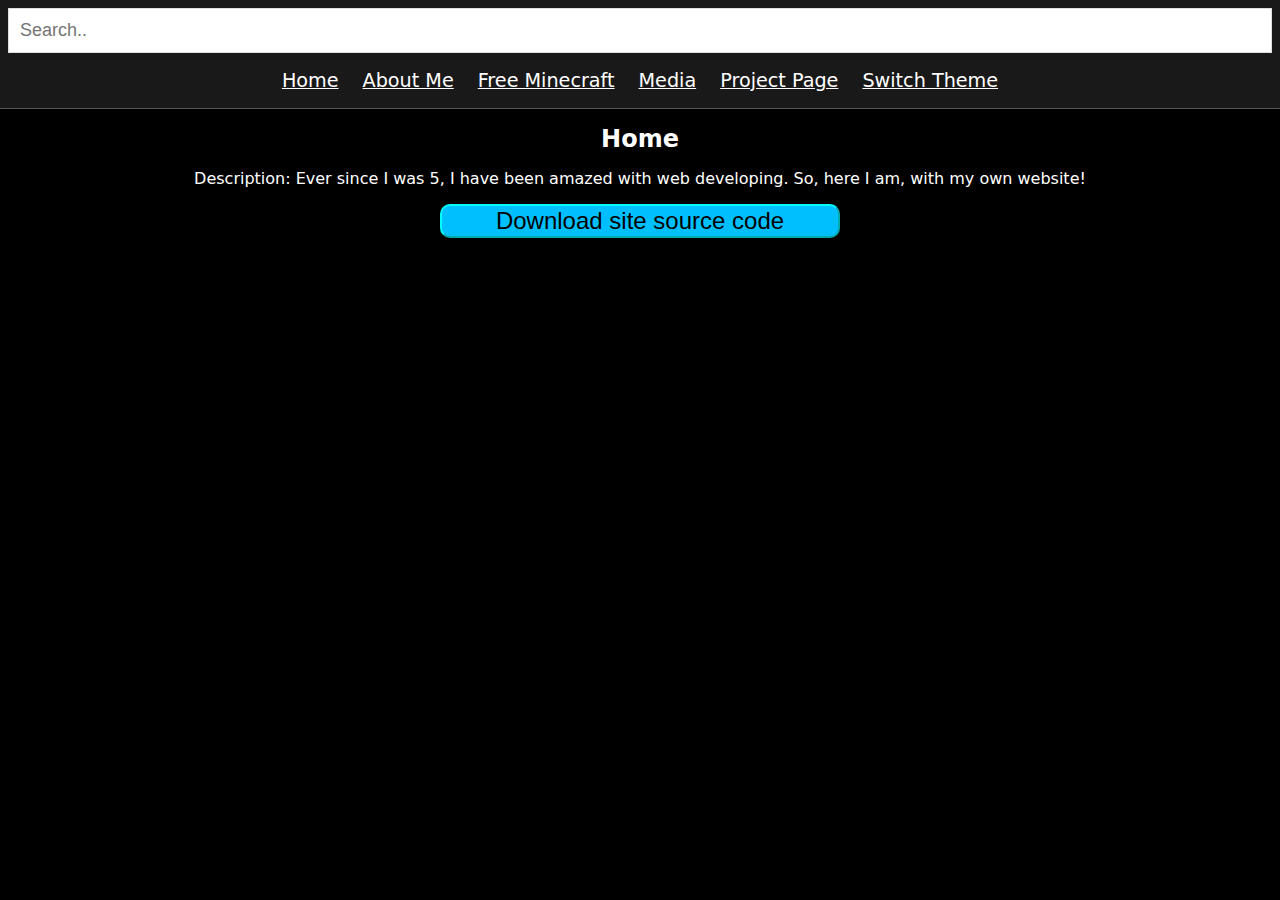
==== content/index.html @ 5429c4e2 "test" ====
<!DOCTYPE html>
<html lang="en">
  <head>
    <title>Home</title>
    <meta charset="UTF-8" />
    <meta name="viewport" content="width=device-width" />
    <link rel="stylesheet" href="styles.css" />
    <script type="module" src="script.js"></script>
  </head>
  <body>
    <nav id="nav">
      <input type="text" id="mySearch" onkeyup="myFunction()" placeholder="Search.." title="Type in a category">
      <a href="./index.html">Home</a>
      <a href="./aboutMe.html">About Me</a>
      <a href="./minecraft.html">Free Minecraft</a>
      <a href="./media.html">Media</a>
      <a href="https://github.com/Thing34872/thing34872.github.io/tree/main">Project Page</a>
      <a href="https://thing34872.github.io/content2/index.html">Switch Theme</a>
    </nav>
      <h1>Home</h1>

      <p>Description: Ever since I was 5, I have been amazed with web developing. So, here I am, with my own website!</p> 
      <p><button onclick="download()" style="width: 400px;">Download site source code</button></p>
      <script>
        function myFunction() {
  var input, filter, ul, li, a, i;
  input = document.getElementById("mySearch");
  filter = input.value.toUpperCase();
  ul = document.getElementById("nav");
  li = ul.getElementsByTagName("li");
  for (i = 0; i < li.length; i++) {
    a = li[i].getElementsByTagName("a")[0];
    if (a.innerHTML.toUpperCase().indexOf(filter) > -1) {
      li[i].style.display = "";
    } else {
      li[i].style.display = "none";
    }
  }
}
        function download() {
          window.location = 'https://github.com/Thing34872/thing34872.github.io/archive/refs/heads/main.zip'
        }      </script>
  </body>
</html>
---- content/styles.css ----
* {
  box-sizing: border-box;
}

#mySearch {
  width: 100%;
  font-size: 18px;
  padding: 11px;
  border: 1px solid #ddd;
}

.row {
  display: flex;
}


body {
  margin: 0;
  font-family: system-ui, sans-serif;
  color: rgb(255, 255, 255);
  background-color: rgb(0, 0, 0);
}

.dark-mode {
  background-color: black;
  color: white;
}

nav {
  display: flex;
  flex-wrap: wrap;
  align-items: center;
  justify-content: center;
  padding: 0.5rem;
  gap: 0.5rem;
  border-bottom: solid 1px #575555;
  background-color: #1a1919;
}

nav a {
  color: white;
  font-size: larger;
  align-items: center;
  padding: 0.5rem;
  gap: 0.5rem;
}

nav a:hover {
  transition: 0.2s ease-in;
  color: grey;
}

main {
  padding: 1rem;
}

h1 {
  font-weight: bold;
  font-size: 1.5rem;
  text-align: center;
}
img {
  width: 50px;
  height: 50px;
}
iframe {
  width: 100%;
  height: 350px;
}
button {
  color: rgb(0, 0, 0);
  background-color: deepskyblue;
  text-align: center;
  width: 250px;
  border-radius: 10px;
  border-color: aqua;
  font-size: x-large;
}
div {
  text-align: center;
}
p {
  text-align: center;
}
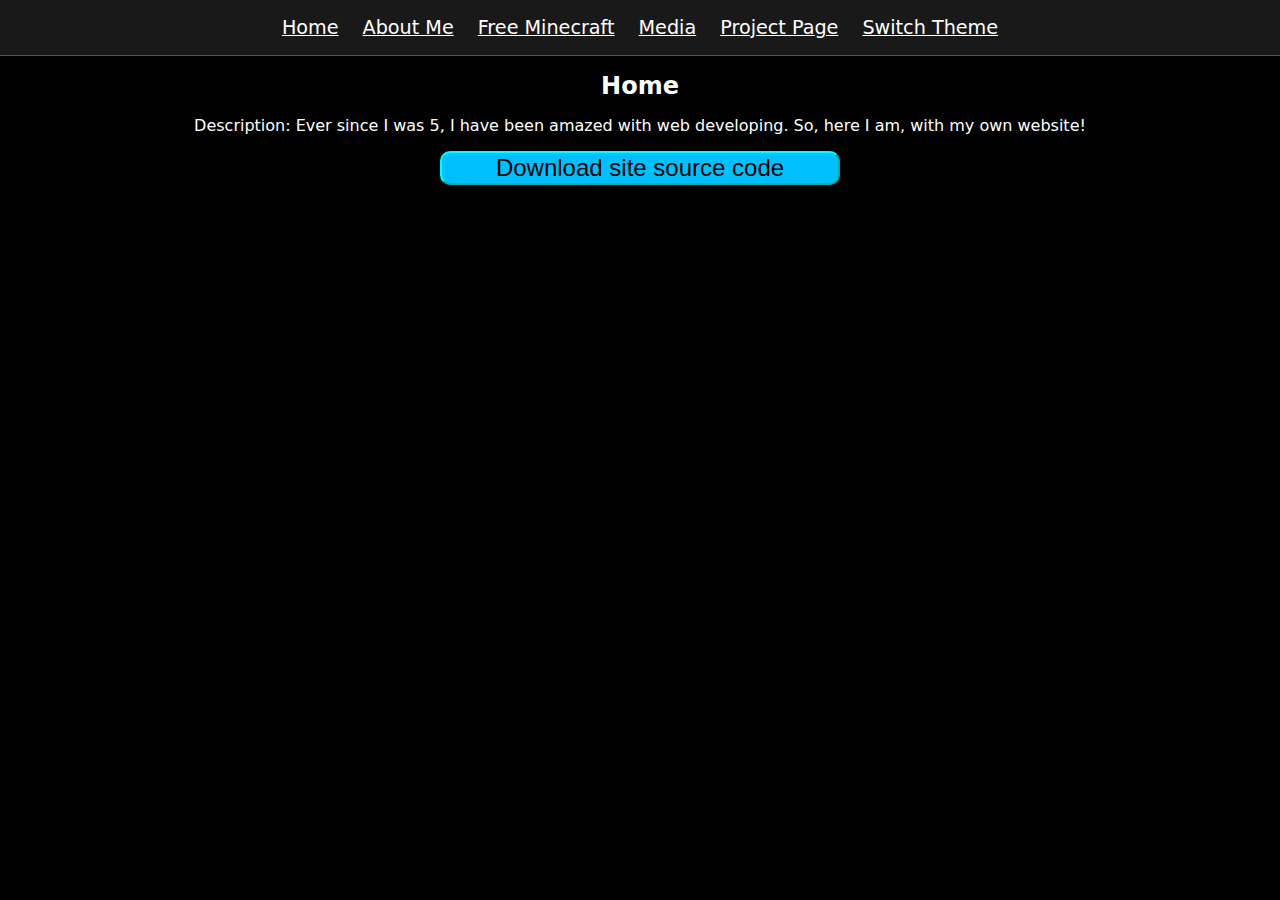
==== commit 0ed24cd5: "Add files via upload" ====
--- a/content/index.html
+++ b/content/index.html
@@ -8,8 +8,7 @@
     <script type="module" src="script.js"></script>
   </head>
   <body>
-    <nav id="nav">
-      <input type="text" id="mySearch" onkeyup="myFunction()" placeholder="Search.." title="Type in a category">
+    <nav>
       <a href="./index.html">Home</a>
       <a href="./aboutMe.html">About Me</a>
       <a href="./minecraft.html">Free Minecraft</a>
@@ -18,25 +17,9 @@
       <a href="https://thing34872.github.io/content2/index.html">Switch Theme</a>
     </nav>
       <h1>Home</h1>
-
       <p>Description: Ever since I was 5, I have been amazed with web developing. So, here I am, with my own website!</p> 
       <p><button onclick="download()" style="width: 400px;">Download site source code</button></p>
       <script>
-        function myFunction() {
-  var input, filter, ul, li, a, i;
-  input = document.getElementById("mySearch");
-  filter = input.value.toUpperCase();
-  ul = document.getElementById("nav");
-  li = ul.getElementsByTagName("li");
-  for (i = 0; i < li.length; i++) {
-    a = li[i].getElementsByTagName("a")[0];
-    if (a.innerHTML.toUpperCase().indexOf(filter) > -1) {
-      li[i].style.display = "";
-    } else {
-      li[i].style.display = "none";
-    }
-  }
-}
         function download() {
           window.location = 'https://github.com/Thing34872/thing34872.github.io/archive/refs/heads/main.zip'
         }      </script>
--- a/content/styles.css
+++ b/content/styles.css
@@ -1,18 +1,6 @@
 * {
   box-sizing: border-box;
 }
-
-#mySearch {
-  width: 100%;
-  font-size: 18px;
-  padding: 11px;
-  border: 1px solid #ddd;
-}
-
-.row {
-  display: flex;
-}
-
 
 body {
   margin: 0;
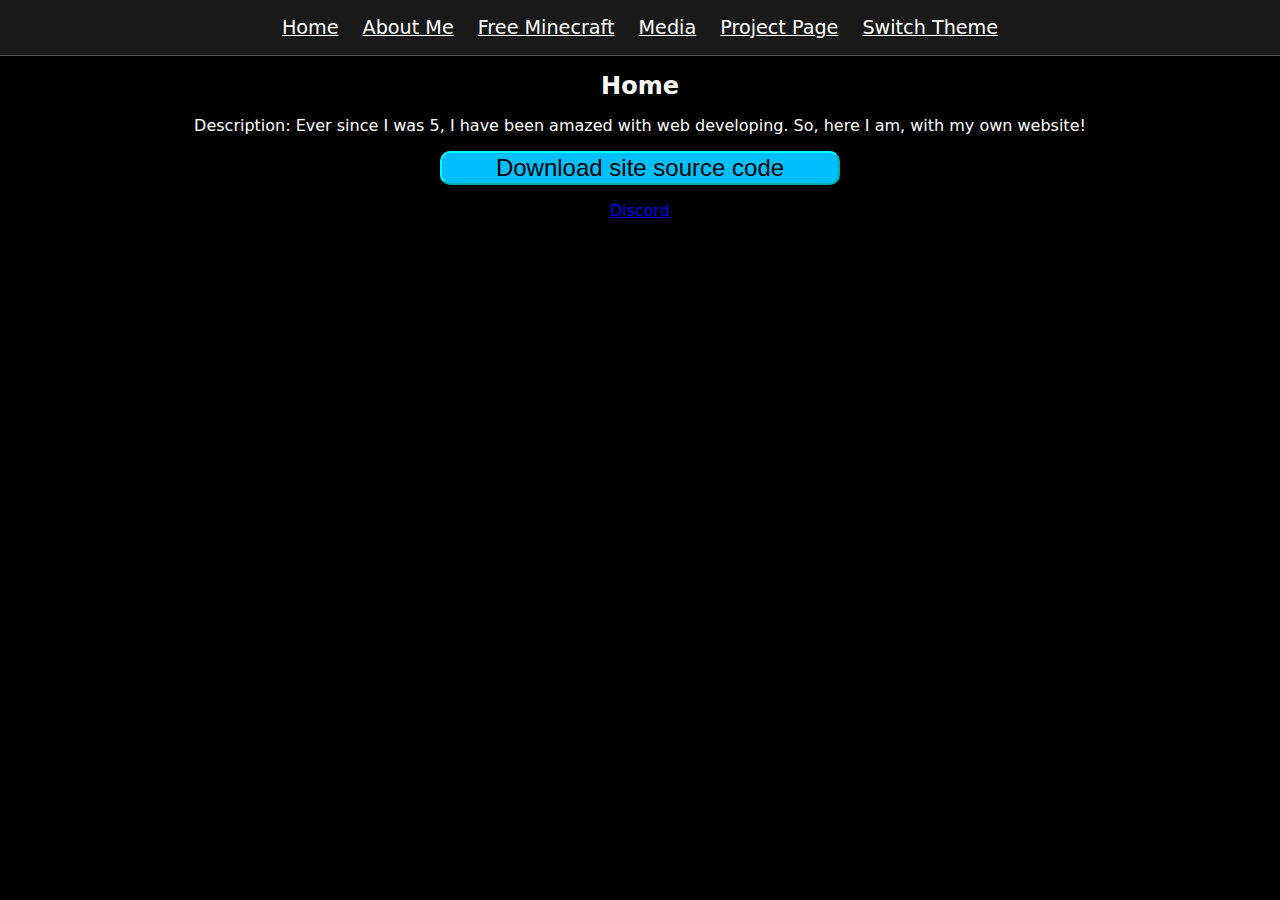
==== commit b1b6b1d5: "discord" ====
--- a/content/index.html
+++ b/content/index.html
@@ -19,6 +19,7 @@
       <h1>Home</h1>
       <p>Description: Ever since I was 5, I have been amazed with web developing. So, here I am, with my own website!</p> 
       <p><button onclick="download()" style="width: 400px;">Download site source code</button></p>
+      <p><a href="https://discord.gg/KJaDUBr2n9">Discord</a></p>
       <script>
         function download() {
           window.location = 'https://github.com/Thing34872/thing34872.github.io/archive/refs/heads/main.zip'
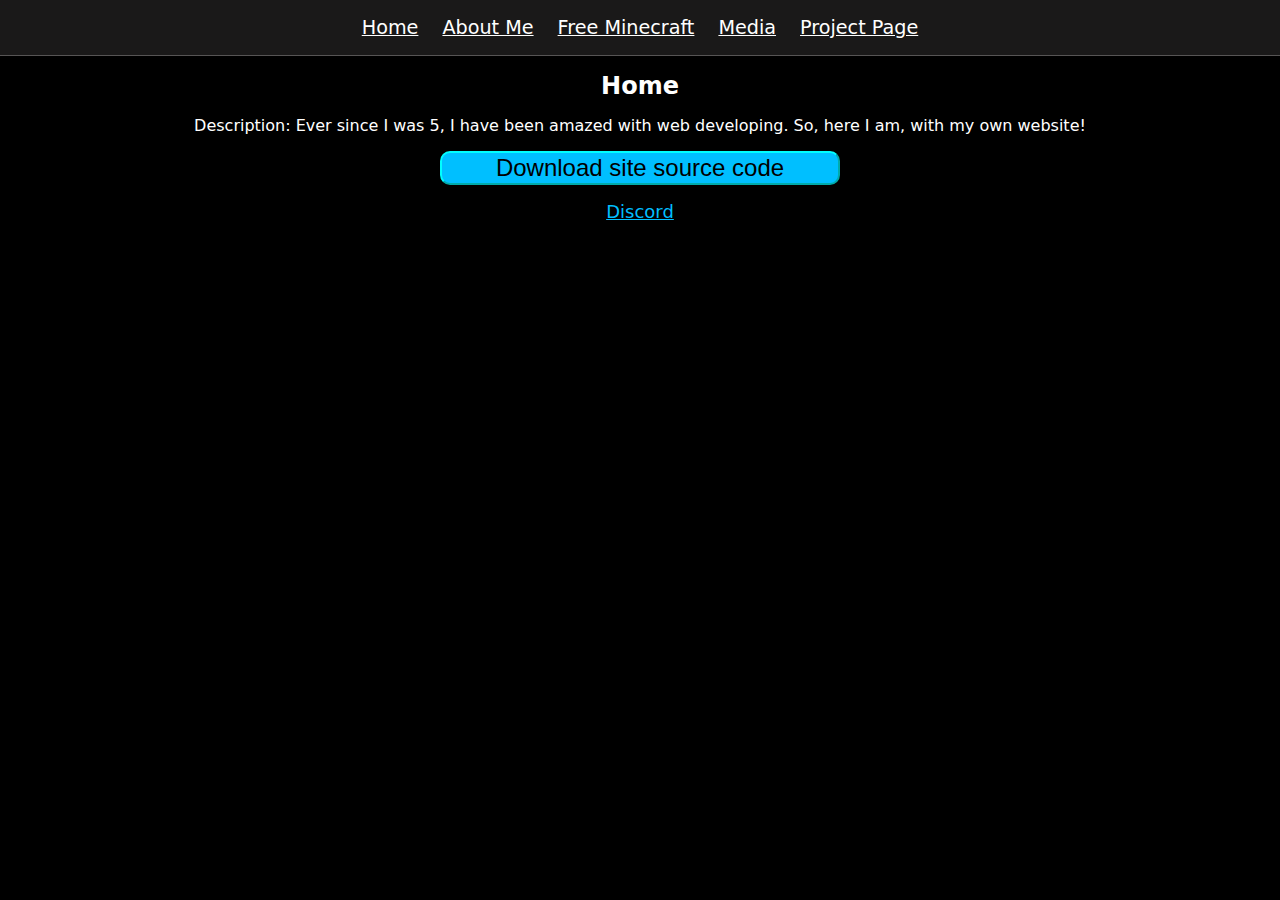
==== commit f363eba3: "Delete light mode cause it hurts my eyes" ====
--- a/content/index.html
+++ b/content/index.html
@@ -14,12 +14,11 @@
       <a href="./minecraft.html">Free Minecraft</a>
       <a href="./media.html">Media</a>
       <a href="https://github.com/Thing34872/thing34872.github.io/tree/main">Project Page</a>
-      <a href="https://thing34872.github.io/content2/index.html">Switch Theme</a>
     </nav>
       <h1>Home</h1>
       <p>Description: Ever since I was 5, I have been amazed with web developing. So, here I am, with my own website!</p> 
       <p><button onclick="download()" style="width: 400px;">Download site source code</button></p>
-      <p><a href="https://discord.gg/KJaDUBr2n9">Discord</a></p>
+      <p><a style="font-size: large;text-align: center;" href="https://discord.gg/KJaDUBr2n9">Discord</a></p>
       <script>
         function download() {
           window.location = 'https://github.com/Thing34872/thing34872.github.io/archive/refs/heads/main.zip'
--- a/content/styles.css
+++ b/content/styles.css
@@ -70,3 +70,7 @@
 p {
   text-align: center;
 }
+a {
+  font-size: large;
+  color: deepskyblue;
+}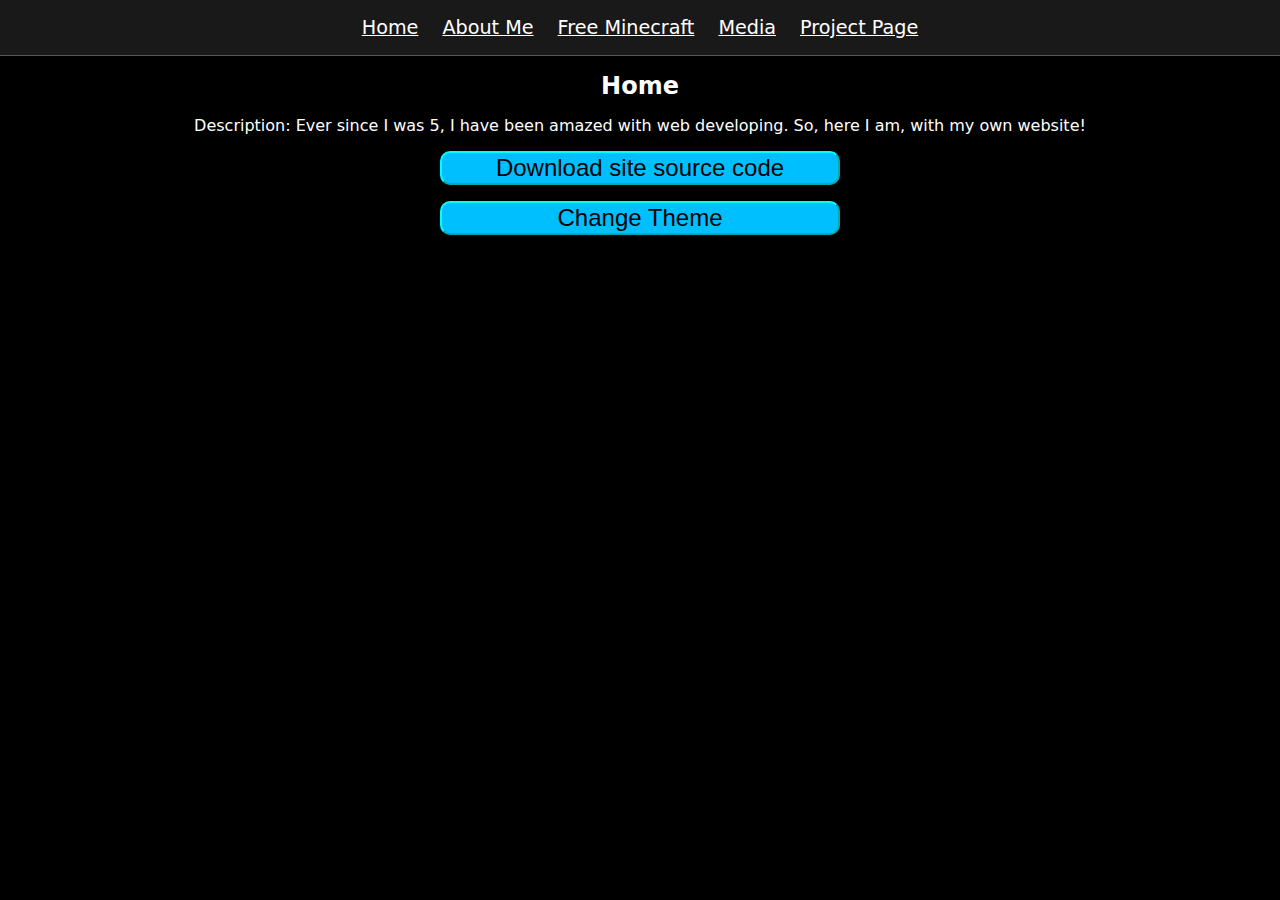
==== commit c8aaecd8: "Me chnage'" ====
--- a/content/index.html
+++ b/content/index.html
@@ -14,11 +14,12 @@
       <a href="./minecraft.html">Free Minecraft</a>
       <a href="./media.html">Media</a>
       <a href="https://github.com/Thing34872/thing34872.github.io/tree/main">Project Page</a>
+      
     </nav>
       <h1>Home</h1>
       <p>Description: Ever since I was 5, I have been amazed with web developing. So, here I am, with my own website!</p> 
       <p><button onclick="download()" style="width: 400px;">Download site source code</button></p>
-      <p><a style="font-size: large;text-align: center;" href="https://discord.gg/KJaDUBr2n9">Discord</a></p>
+      <p><button onclick = "window.location = './light/index.html'" style="width: 400px;">Change Theme</button></p>
       <script>
         function download() {
           window.location = 'https://github.com/Thing34872/thing34872.github.io/archive/refs/heads/main.zip'
--- a/content/styles.css
+++ b/content/styles.css
@@ -7,11 +7,6 @@
   font-family: system-ui, sans-serif;
   color: rgb(255, 255, 255);
   background-color: rgb(0, 0, 0);
-}
-
-.dark-mode {
-  background-color: black;
-  color: white;
 }
 
 nav {
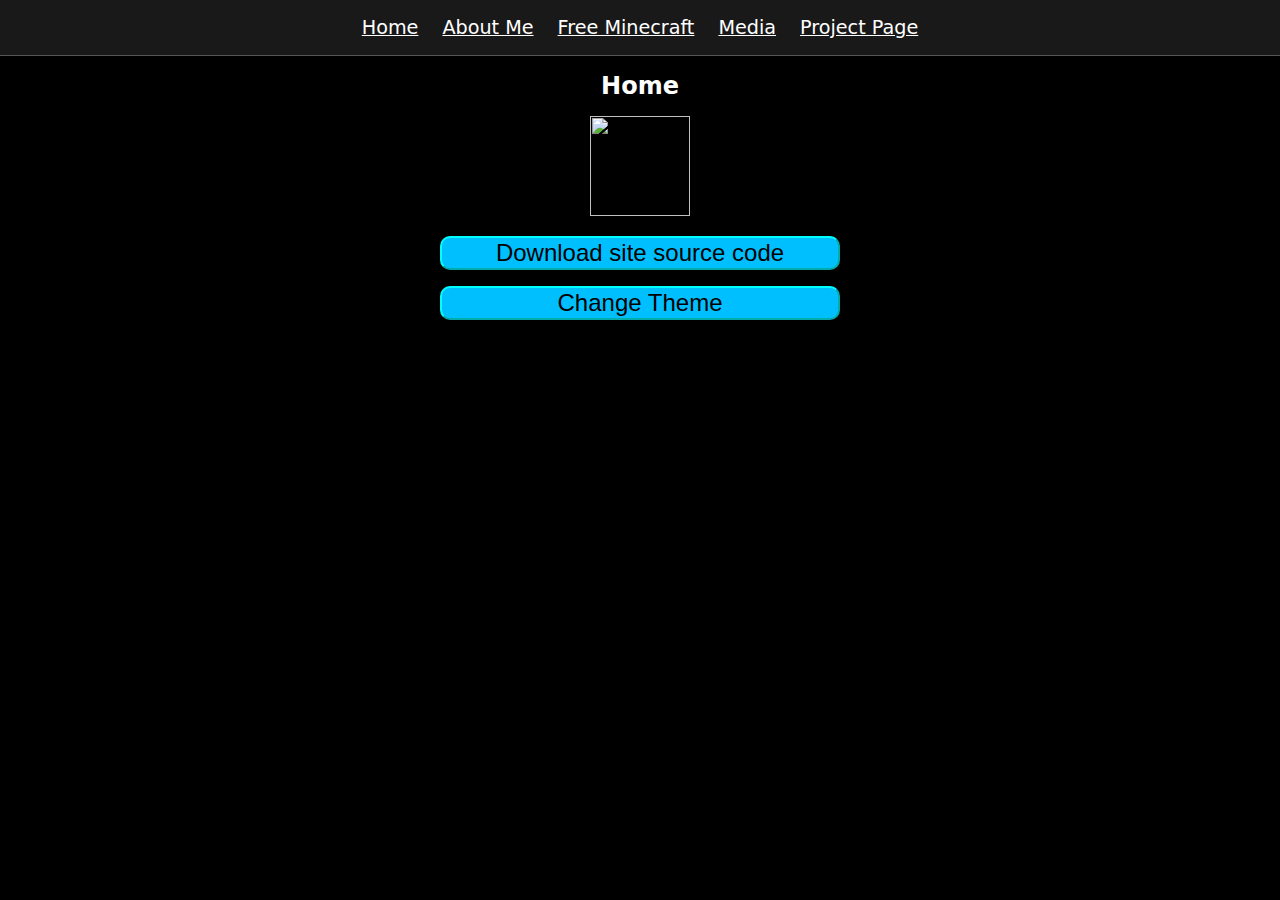
==== commit ed41c201: "HMMM" ====
--- a/content/index.html
+++ b/content/index.html
@@ -17,9 +17,9 @@
       
     </nav>
       <h1>Home</h1>
-      <p>Description: Ever since I was 5, I have been amazed with web developing. So, here I am, with my own website!</p> 
+      <p><img style="width: 100px; height: 100px;" src="https://raw.githubusercontent.com/Thing34872/thing34872.github.io/main/images/2024-01-14_163454.png"></p> 
       <p><button onclick="download()" style="width: 400px;">Download site source code</button></p>
-      <p><button onclick = "window.location = './light/index.html'" style="width: 400px;">Change Theme</button></p>
+      <p><button onclick = "window.location = 'https://thing34872.github.io/light/index.html'" style="width: 400px;">Change Theme</button></p>
       <script>
         function download() {
           window.location = 'https://github.com/Thing34872/thing34872.github.io/archive/refs/heads/main.zip'
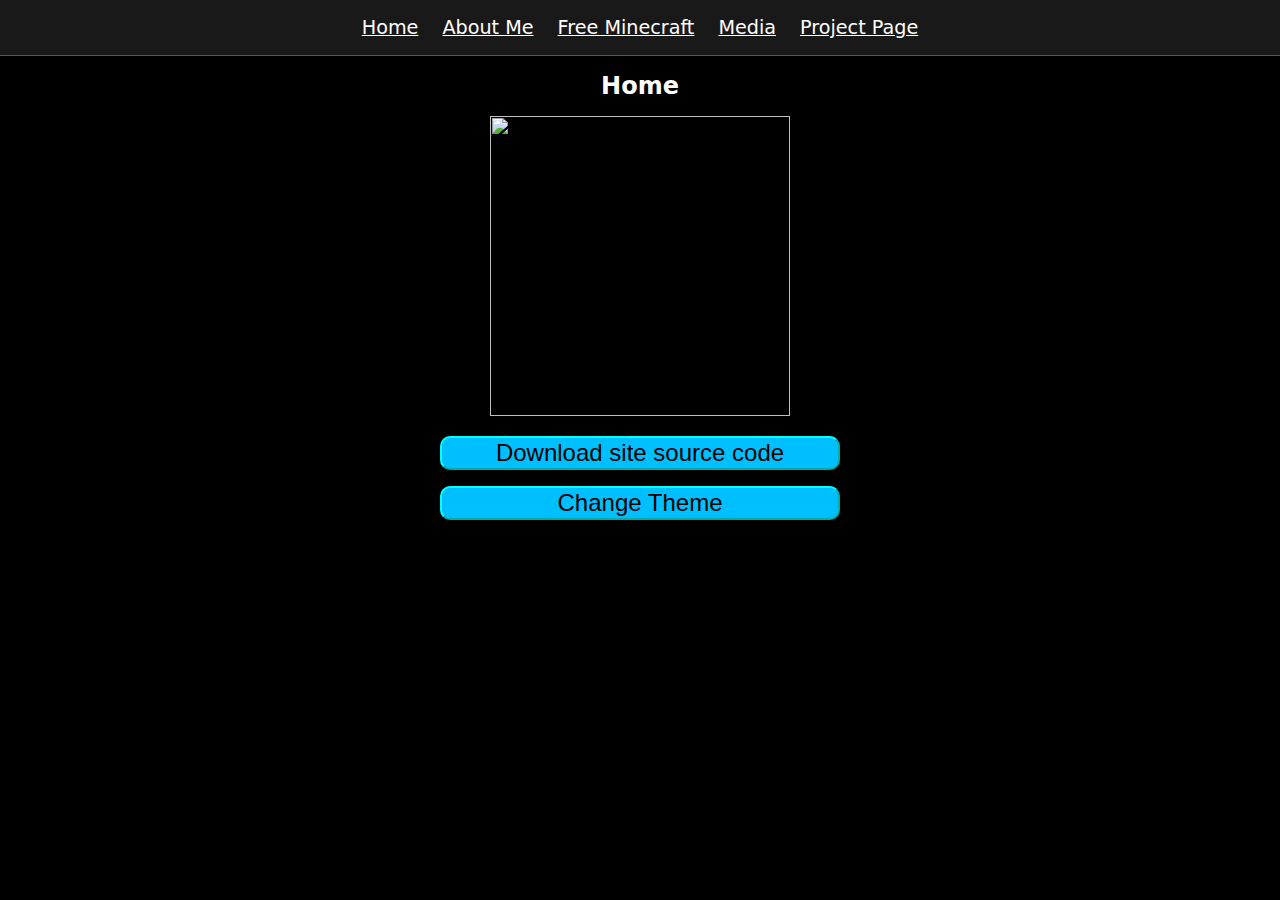
==== commit d58309f9: "BIGGER" ====
--- a/content/index.html
+++ b/content/index.html
@@ -17,7 +17,7 @@
       
     </nav>
       <h1>Home</h1>
-      <p><img style="width: 100px; height: 100px;" src="https://raw.githubusercontent.com/Thing34872/thing34872.github.io/main/images/2024-01-14_163454.png"></p> 
+      <p><img style="width: 300px; height: 300px;" src="https://raw.githubusercontent.com/Thing34872/thing34872.github.io/main/images/2024-01-14_163454.png"></p> 
       <p><button onclick="download()" style="width: 400px;">Download site source code</button></p>
       <p><button onclick = "window.location = 'https://thing34872.github.io/light/index.html'" style="width: 400px;">Change Theme</button></p>
       <script>
